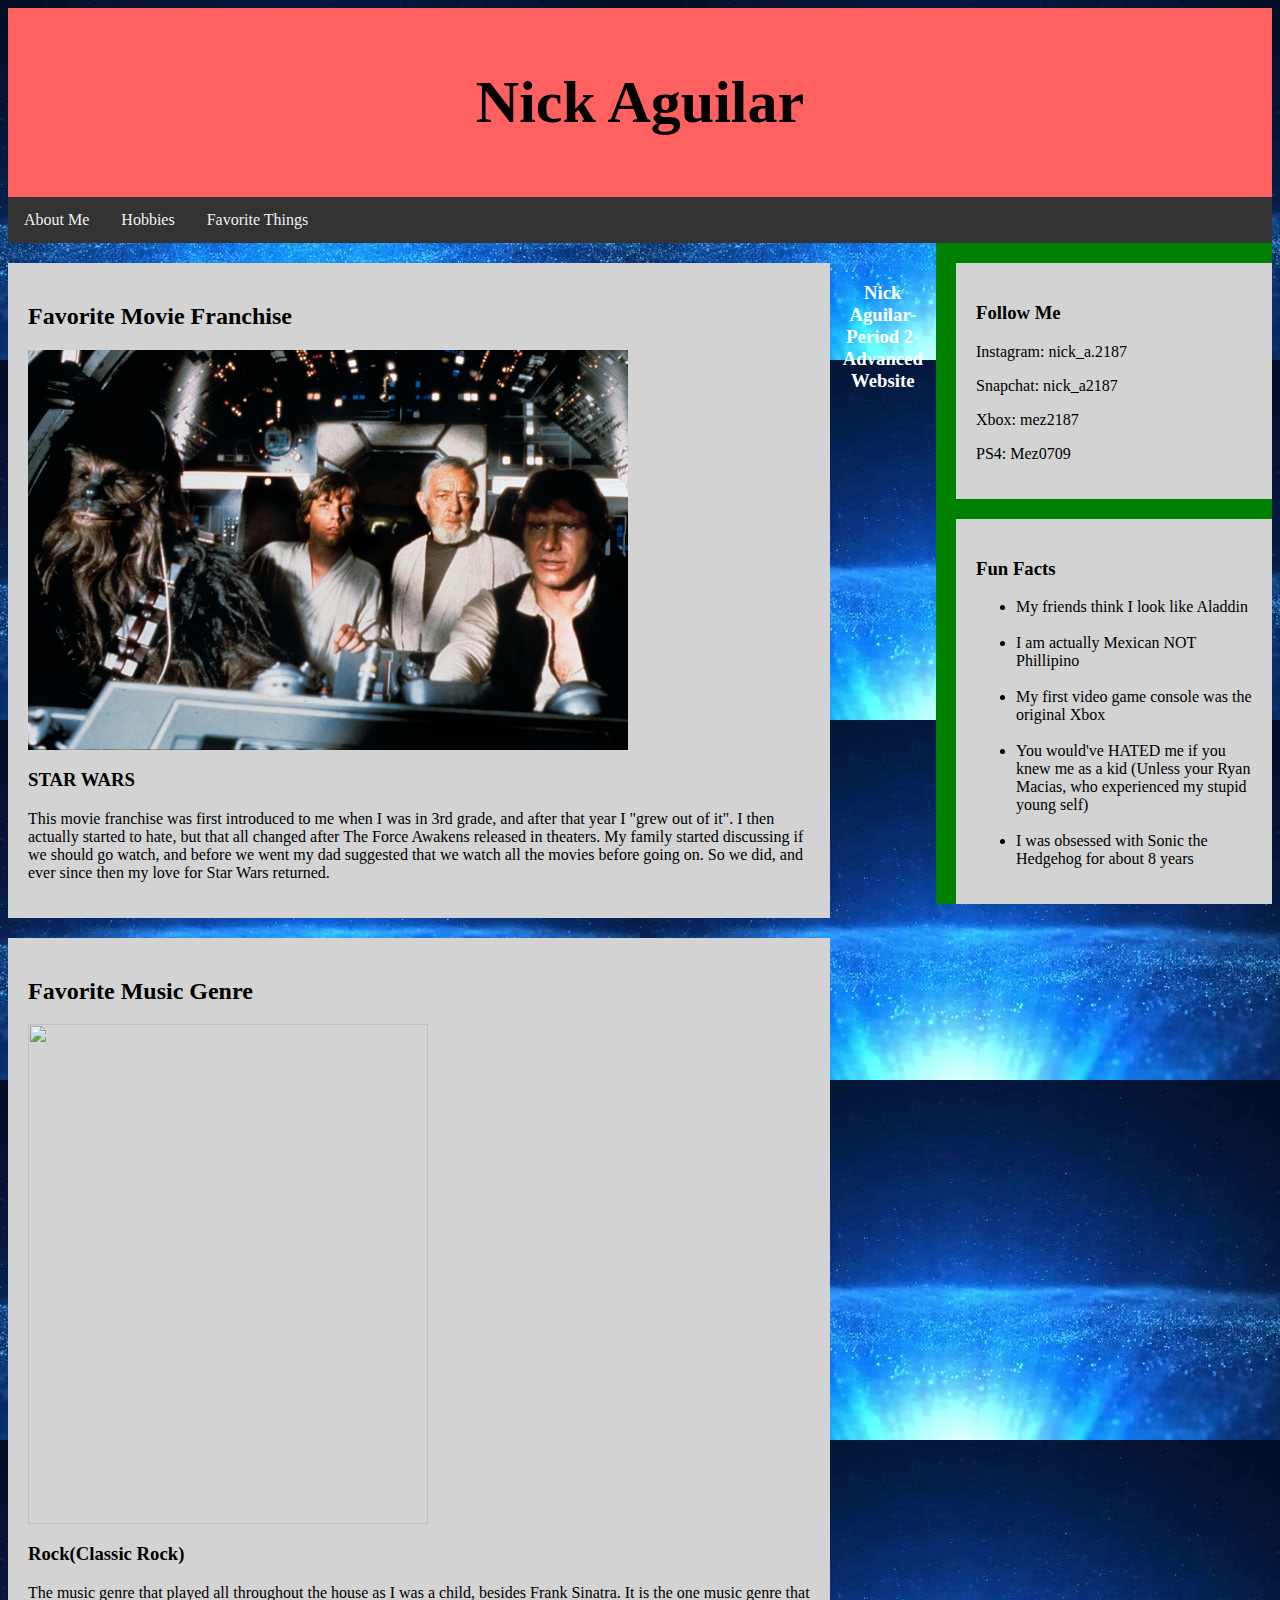
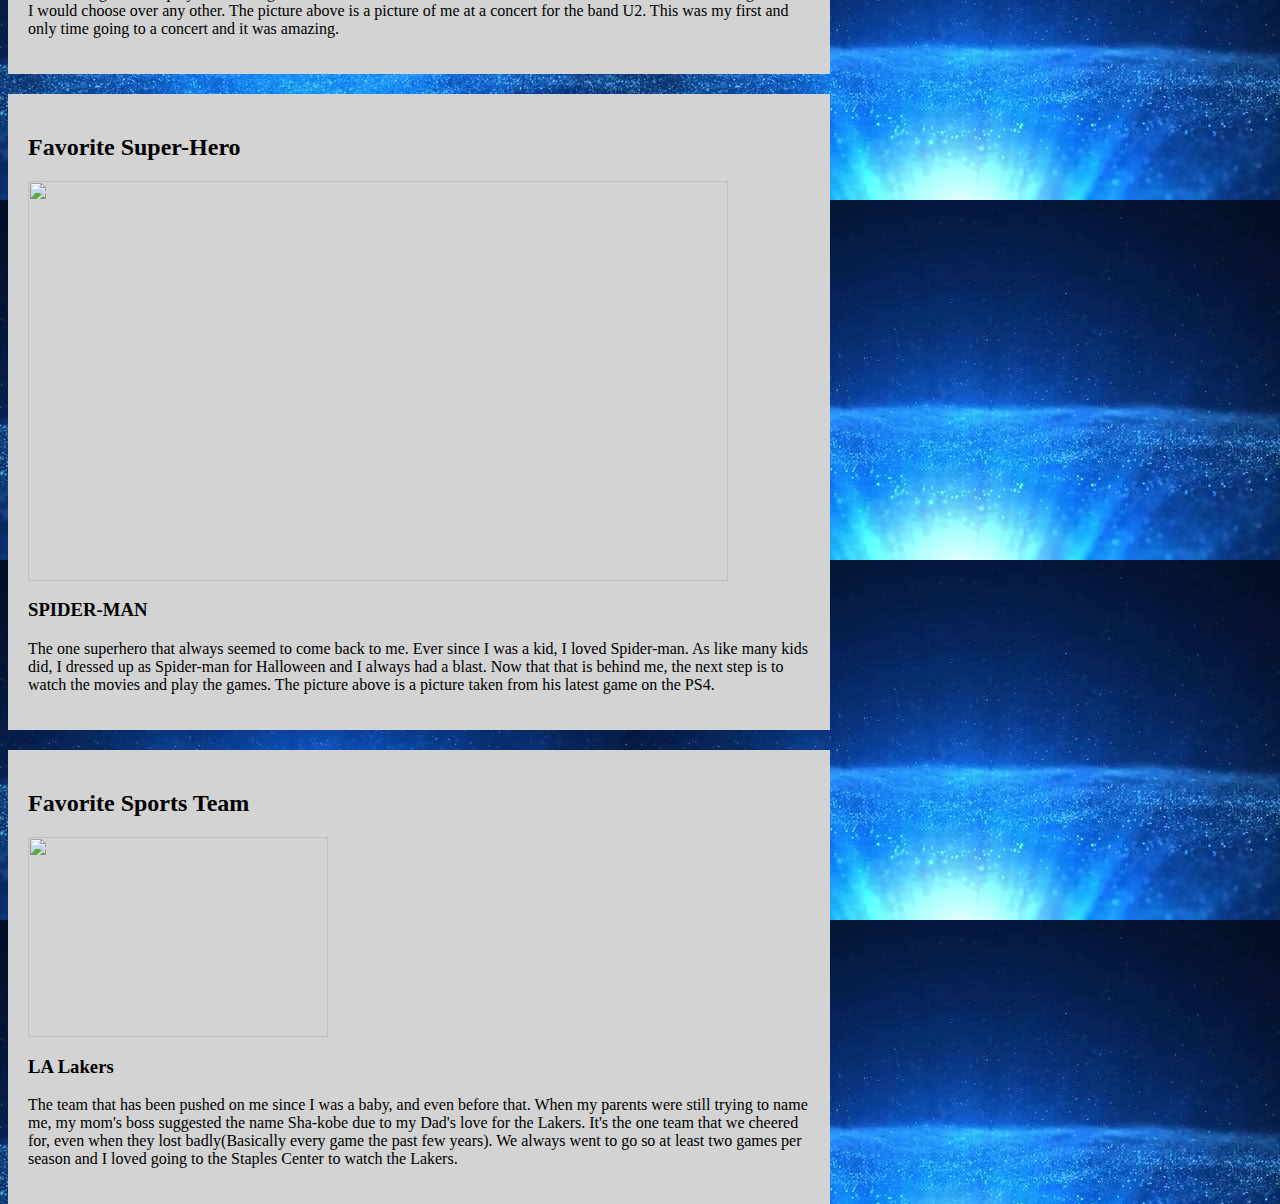
==== Favorites_Section.html @ d3ff2e84 "Add files via upload" ====
<html>
<head>
  <title> My Info Page </title>
  <link href="style.css" rel="stylesheet" type="text/css" />
</head>

<body>

<div class="header">
		<h1>Nick Aguilar</h1>
</div>
	
<div class="topnav">
		<a href="index.html">About Me</a>
		<a href="Hobbies_section.html">Hobbies</a>
		<a href="Favorites_Section.html">Favorite Things</a>
</div>
	
<div class="row">
  <div class="leftcolumn">
    <div class="card" style="background-color:#d3d3d3;">
      <h2>Favorite Movie Franchise</h2>
      <img src="da_bois_in_the_falcon.jpg" width="600" height="400">
      <h3>STAR WARS</h3>
      <p>This movie franchise was first introduced to me when I was in 3rd grade, and after that year I "grew out of it". I then actually started to hate, but that all changed after The Force Awakens released in theaters. My family started discussing if we should go watch, and before we went my dad suggested that we watch all the movies before going on. So we did, and ever since then my love for Star Wars returned.</p>
    </div>
    
	<div class="card" style="background-color:#d3d3d3;">
      <h2>Favorite Music Genre</h2>
      <img src="" width="400" height="500">
      <h3>Rock(Classic Rock)</h3>
      <p>The music genre that played all throughout the house as I was a child, besides Frank Sinatra. It is the one music genre that I would choose over any other. The picture above is a picture of me at a concert for the band U2. This was my first and only time going to a concert and it was amazing.</p>
    </div>
	
	<div class="card" style="background-color:#d3d3d3;">
      <h2>Favorite Super-Hero</h2>
      <img src="Spider-man.jpg" width="700" height="400">
      <h3>SPIDER-MAN</h3>
      <p>The one superhero that always seemed to come back to me. Ever since I was a kid, I loved Spider-man. As like many kids did, I dressed up as Spider-man for Halloween and I always had a blast. Now that that is behind me, the next step is to watch the movies and play the games. The picture above is a picture taken from his latest game on the PS4.</p>
    </div>
	
	<div class="card" style="background-color:#d3d3d3;">
      <h2>Favorite Sports Team</h2>
      <img src="" width="300" height="200">
      <h3>LA Lakers</h3>
      <p>The team that has been pushed on me since I was a baby, and even before that. When my parents were still trying to name me, my mom's boss suggested the name Sha-kobe due to my Dad's love for the Lakers. It's the one team that we cheered for, even when they lost badly(Basically every game the past few years). We always went to go so at least two games per season and I loved going to the Staples Center to watch the Lakers.</p>
    </div>
  </div>
  
  <div class="rightcolumn">
	<div class="card" style="background-color:#d3d3d3;">
      <h3>Follow Me</h3>
      <p>Instagram: nick_a.2187</p>
	  <p>Snapchat: nick_a2187</p>
	  <p>Xbox: mez2187</p>
	  <p>PS4: Mez0709</p>
    </div>
	
	<div class="card" style="background-color:#d3d3d3;">
      <h3>Fun Facts</h3>
	  <ul>
		<li>My friends think I look like Aladdin</li>
		<br>
		<li>I am actually Mexican NOT Phillipino</li>
		<br>
		<li>My first video game console was the original Xbox</li>
		<br>
		<li>You would've HATED me if you knew me as a kid (Unless your Ryan Macias, who experienced my stupid young self)</li>
		<br>
		<li>I was obsessed with Sonic the Hedgehog for about 8 years </li>
    </div>
  </div>

</div>

<div class="footer">
  <h3>Nick Aguilar-Period 2-Advanced Website</h3>
</div>
</body>
</html>
---- style.css ----
/*header styles */
.header {
	background-color: #ff6060;
	text-align: center;
	padding: 20px;
	font-family: "Harlow Solid";
	font-size: 30px;
}
/*body background color */
body {
	background-image: url("background image for personal page.jpg");
}
/*footer styles */
.footer {
    padding: 20px;
    text-align: center;
	color: white;
}

/* The navbar container */
.topnav {
    overflow: hidden;
    background-color: #333;
}

/* Navbar links */
.topnav a {
    float: left;
    display: block;
    color: #f2f2f2;
    text-align: center;
    padding: 14px 16px;
    text-decoration: none;
}

/* Links - change color on hover */
.topnav a:hover {
    background-color: #ddd;
    color: black;
}
/* Card styles */
.card {
    background-color: white;
    padding: 20px;
    margin-top: 20px;
}
/*right column styles */
.rightcolumn {
    float: right;
    width: 25%;
    background-color: green;
    padding-left: 20px;
}
/*light column styles */
.leftcolumn {   
    float: left;
    width: 65%;
}
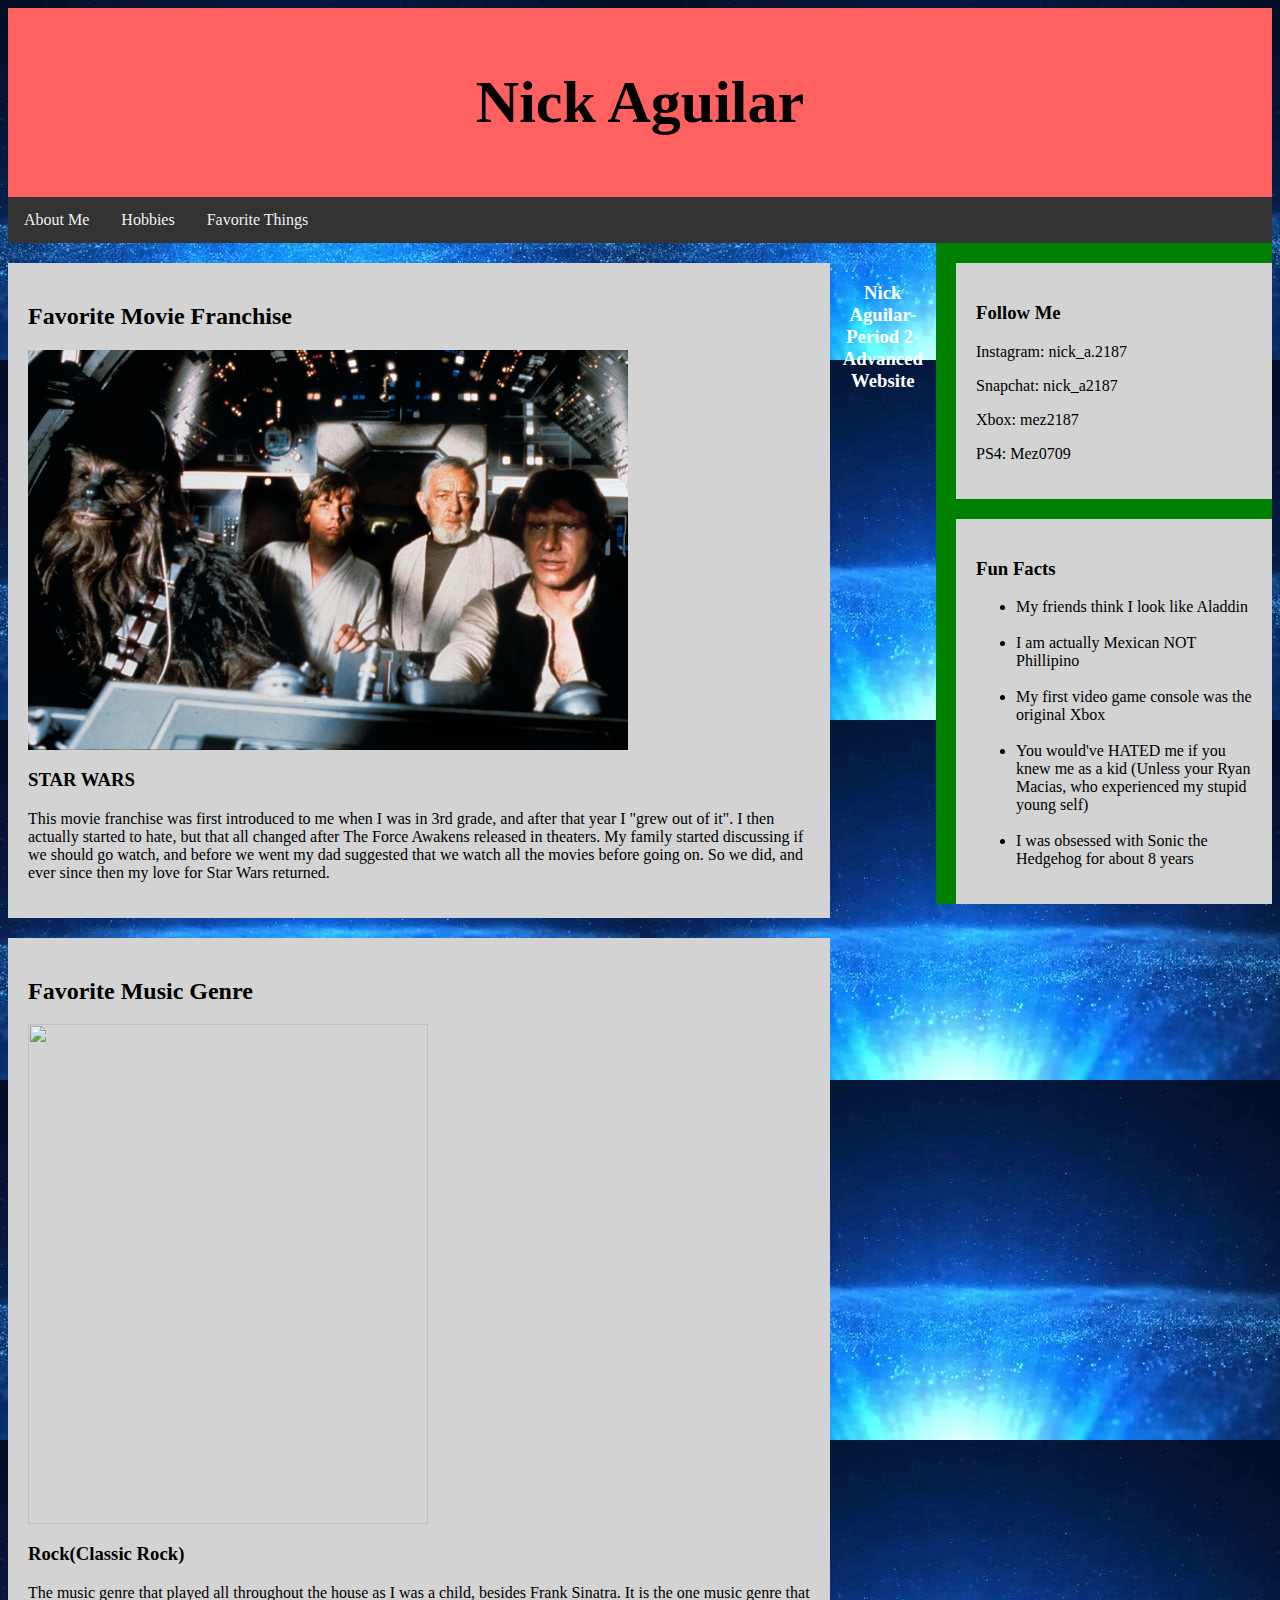
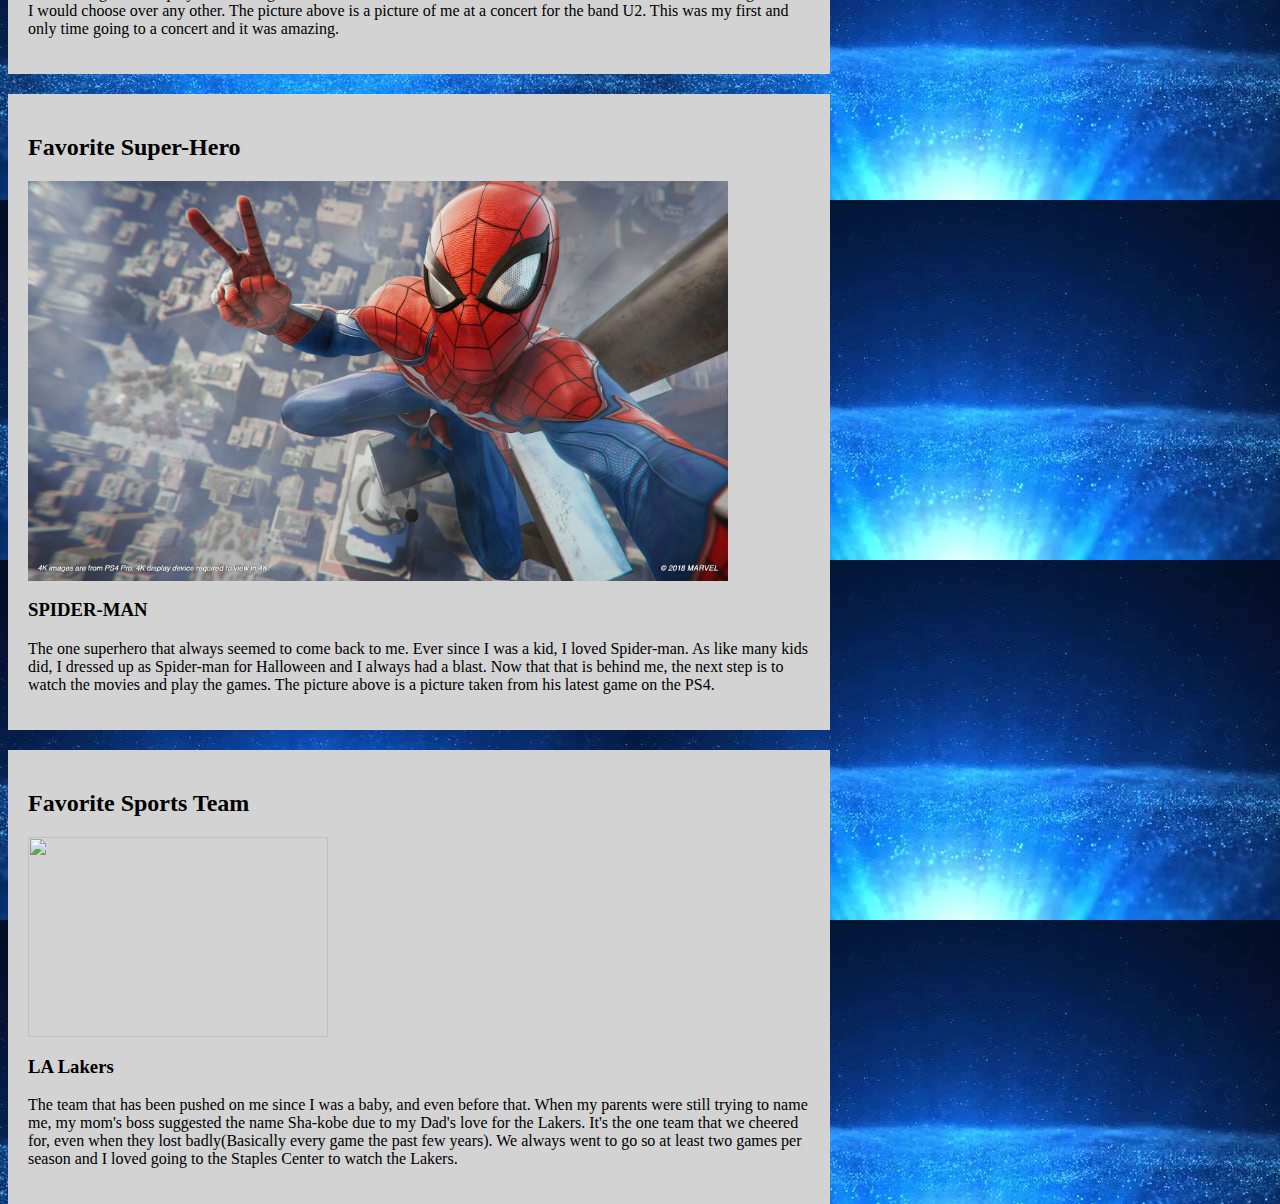
==== commit 743d4aa0: "Update Favorites_Section.html" ====
--- a/Favorites_Section.html
+++ b/Favorites_Section.html
@@ -34,7 +34,7 @@
 	
 	<div class="card" style="background-color:#d3d3d3;">
       <h2>Favorite Super-Hero</h2>
-      <img src="Spider-man.jpg" width="700" height="400">
+      <img src="Spider-Man.jpg" width="700" height="400">
       <h3>SPIDER-MAN</h3>
       <p>The one superhero that always seemed to come back to me. Ever since I was a kid, I loved Spider-man. As like many kids did, I dressed up as Spider-man for Halloween and I always had a blast. Now that that is behind me, the next step is to watch the movies and play the games. The picture above is a picture taken from his latest game on the PS4.</p>
     </div>
@@ -77,4 +77,4 @@
   <h3>Nick Aguilar-Period 2-Advanced Website</h3>
 </div>
 </body>
-</html>+</html>
--- a/style.css
+++ b/style.css
@@ -16,7 +16,6 @@
     text-align: center;
 	color: white;
 }
-
 /* The navbar container */
 .topnav {
     overflow: hidden;
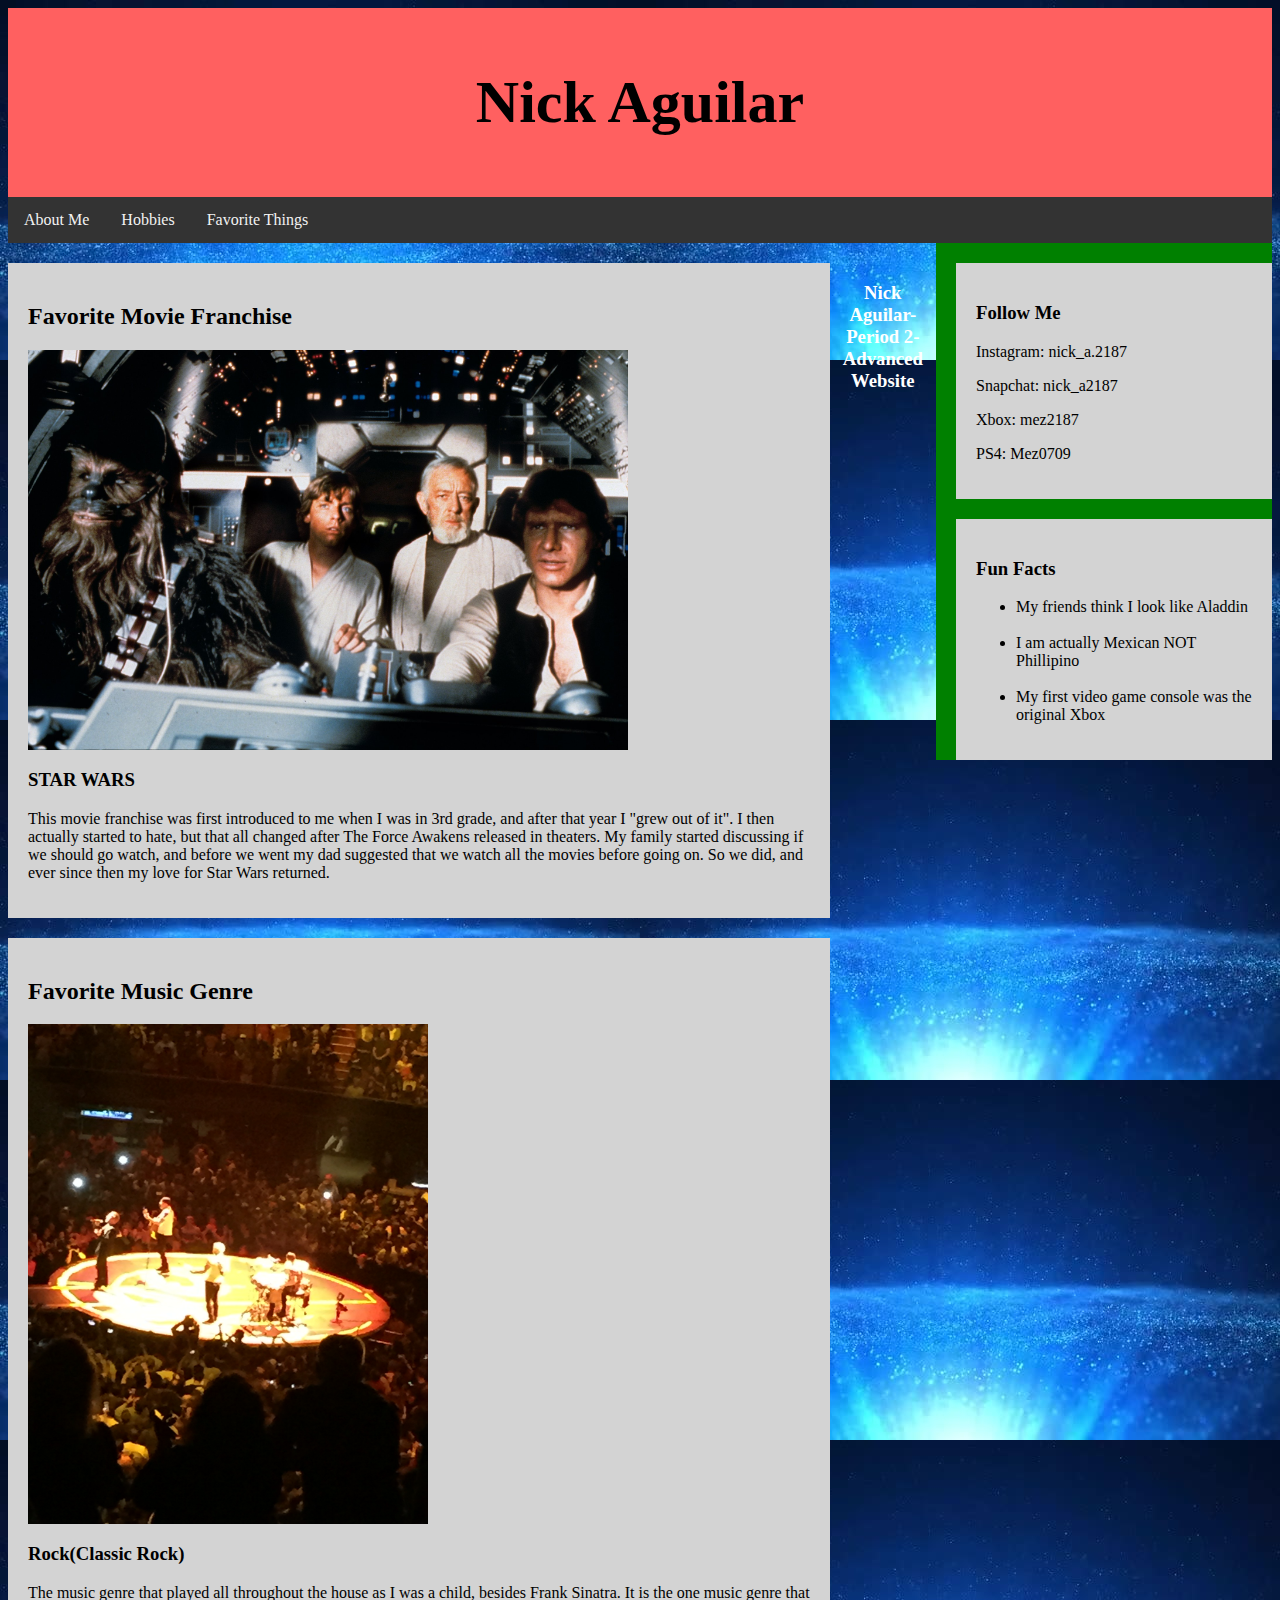
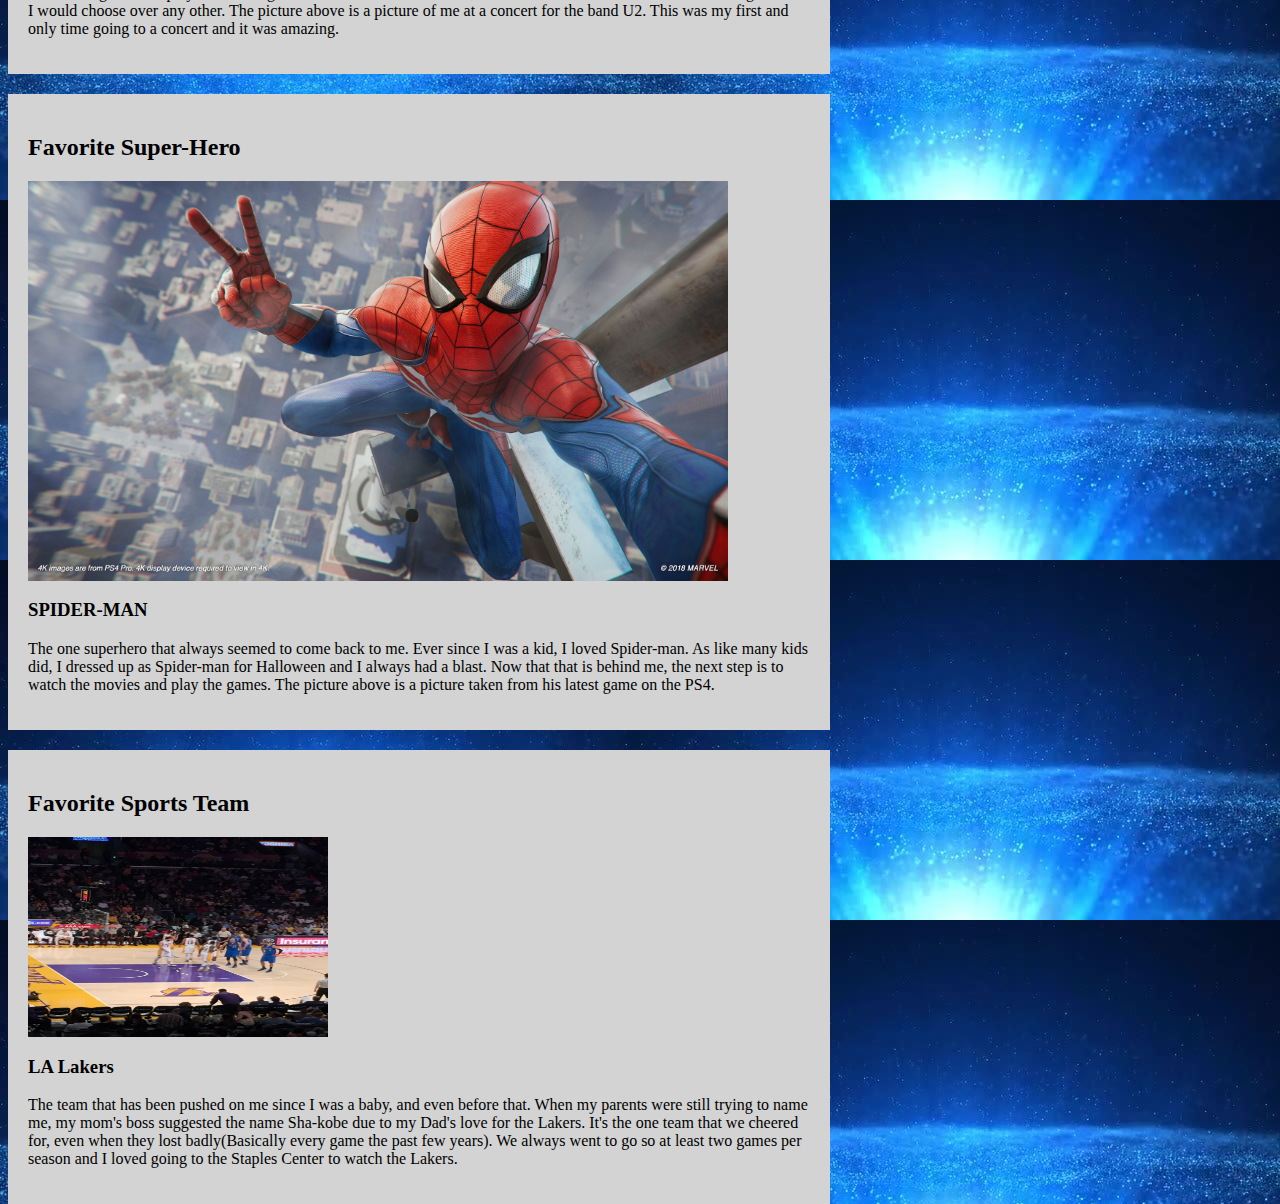
==== commit 7c0d4668: "Update Favorites_Section.html" ====
--- a/Favorites_Section.html
+++ b/Favorites_Section.html
@@ -20,28 +20,28 @@
   <div class="leftcolumn">
     <div class="card" style="background-color:#d3d3d3;">
       <h2>Favorite Movie Franchise</h2>
-      <img src="da_bois_in_the_falcon.jpg" width="600" height="400">
+      <img src="da_bois_in_the_falcon.jpg" width="600" height="400" title="Bois in the Falcon">
       <h3>STAR WARS</h3>
       <p>This movie franchise was first introduced to me when I was in 3rd grade, and after that year I "grew out of it". I then actually started to hate, but that all changed after The Force Awakens released in theaters. My family started discussing if we should go watch, and before we went my dad suggested that we watch all the movies before going on. So we did, and ever since then my love for Star Wars returned.</p>
     </div>
     
 	<div class="card" style="background-color:#d3d3d3;">
       <h2>Favorite Music Genre</h2>
-      <img src="" width="400" height="500">
+      <img src="Concert.jpg" width="400" height="500" title="U2 concert">
       <h3>Rock(Classic Rock)</h3>
       <p>The music genre that played all throughout the house as I was a child, besides Frank Sinatra. It is the one music genre that I would choose over any other. The picture above is a picture of me at a concert for the band U2. This was my first and only time going to a concert and it was amazing.</p>
     </div>
 	
 	<div class="card" style="background-color:#d3d3d3;">
       <h2>Favorite Super-Hero</h2>
-      <img src="Spider-Man.jpg" width="700" height="400">
+      <img src="Spider-Man.jpg" width="700" height="400" title="Spidey Selfie">
       <h3>SPIDER-MAN</h3>
       <p>The one superhero that always seemed to come back to me. Ever since I was a kid, I loved Spider-man. As like many kids did, I dressed up as Spider-man for Halloween and I always had a blast. Now that that is behind me, the next step is to watch the movies and play the games. The picture above is a picture taken from his latest game on the PS4.</p>
     </div>
 	
 	<div class="card" style="background-color:#d3d3d3;">
       <h2>Favorite Sports Team</h2>
-      <img src="" width="300" height="200">
+      <img src="laker-game.jpg" width="300" height="200" title="Laker Game">
       <h3>LA Lakers</h3>
       <p>The team that has been pushed on me since I was a baby, and even before that. When my parents were still trying to name me, my mom's boss suggested the name Sha-kobe due to my Dad's love for the Lakers. It's the one team that we cheered for, even when they lost badly(Basically every game the past few years). We always went to go so at least two games per season and I loved going to the Staples Center to watch the Lakers.</p>
     </div>
@@ -64,10 +64,6 @@
 		<li>I am actually Mexican NOT Phillipino</li>
 		<br>
 		<li>My first video game console was the original Xbox</li>
-		<br>
-		<li>You would've HATED me if you knew me as a kid (Unless your Ryan Macias, who experienced my stupid young self)</li>
-		<br>
-		<li>I was obsessed with Sonic the Hedgehog for about 8 years </li>
     </div>
   </div>
 
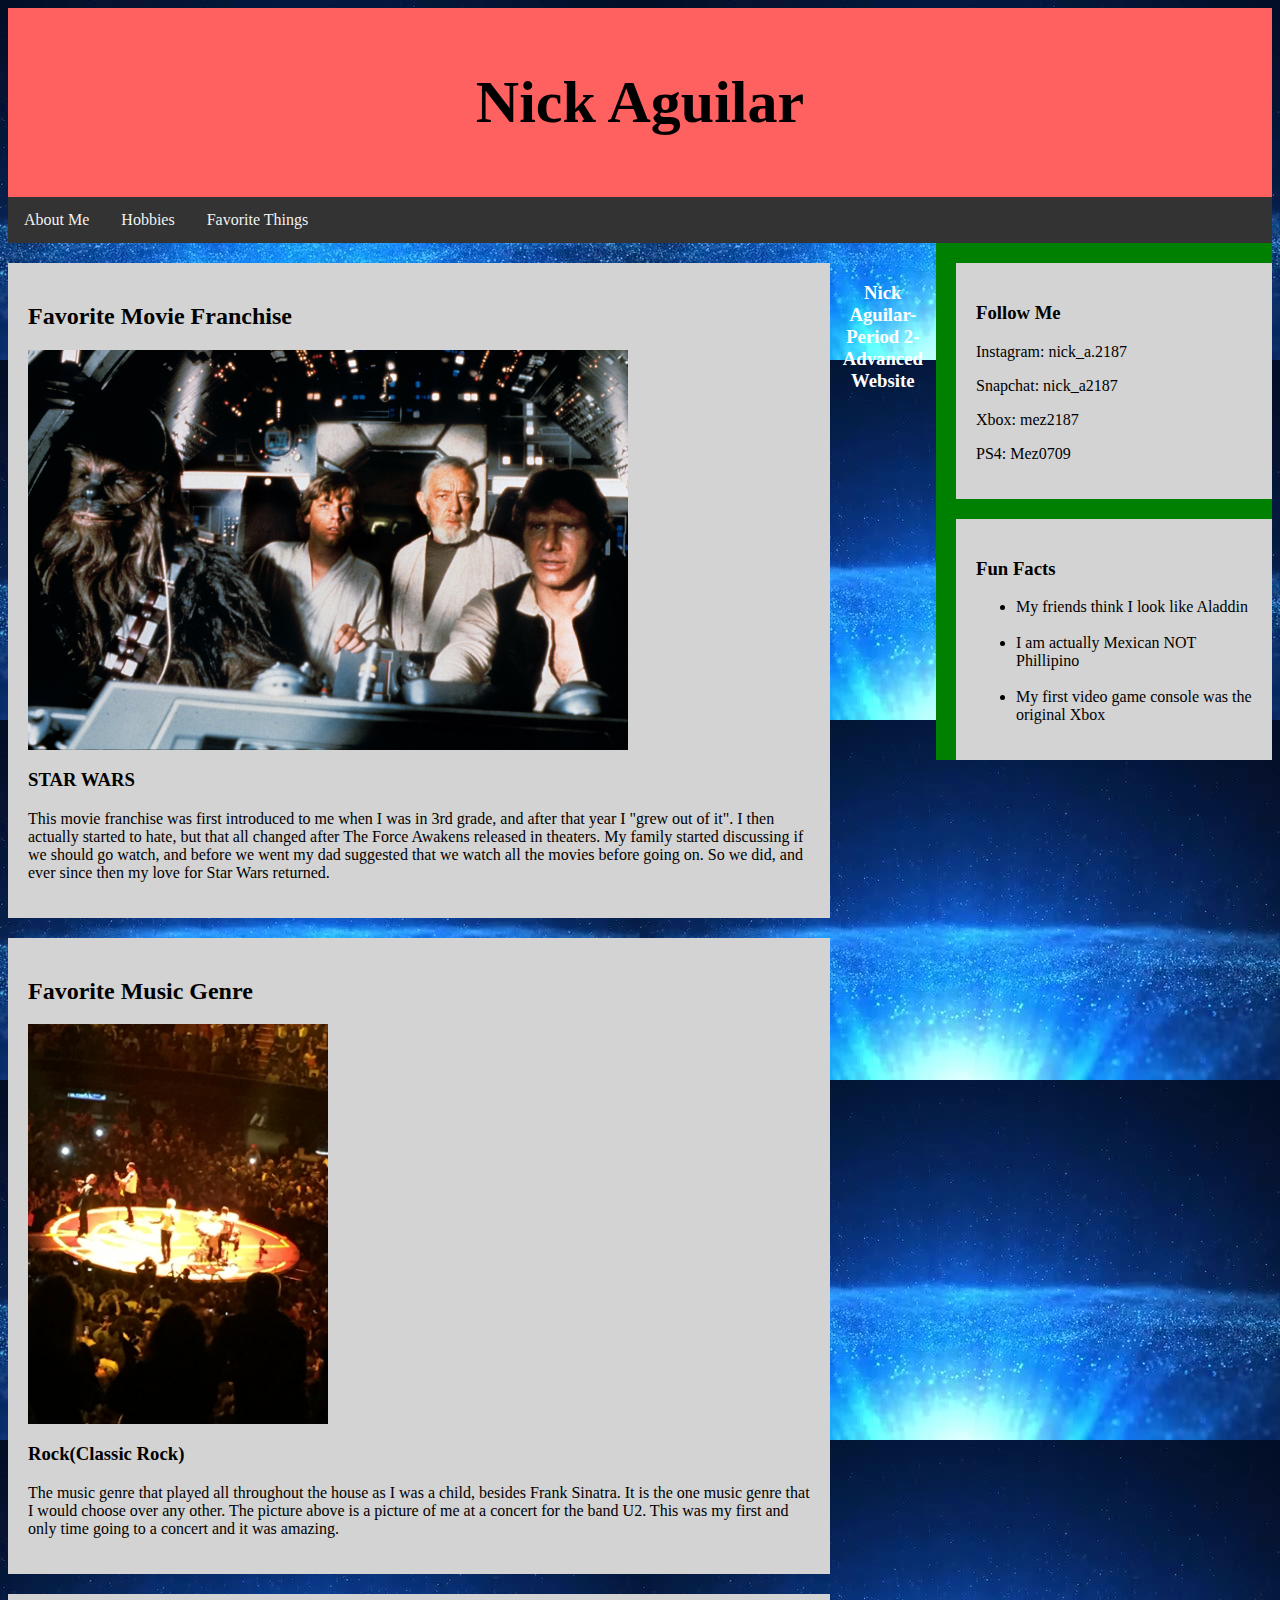
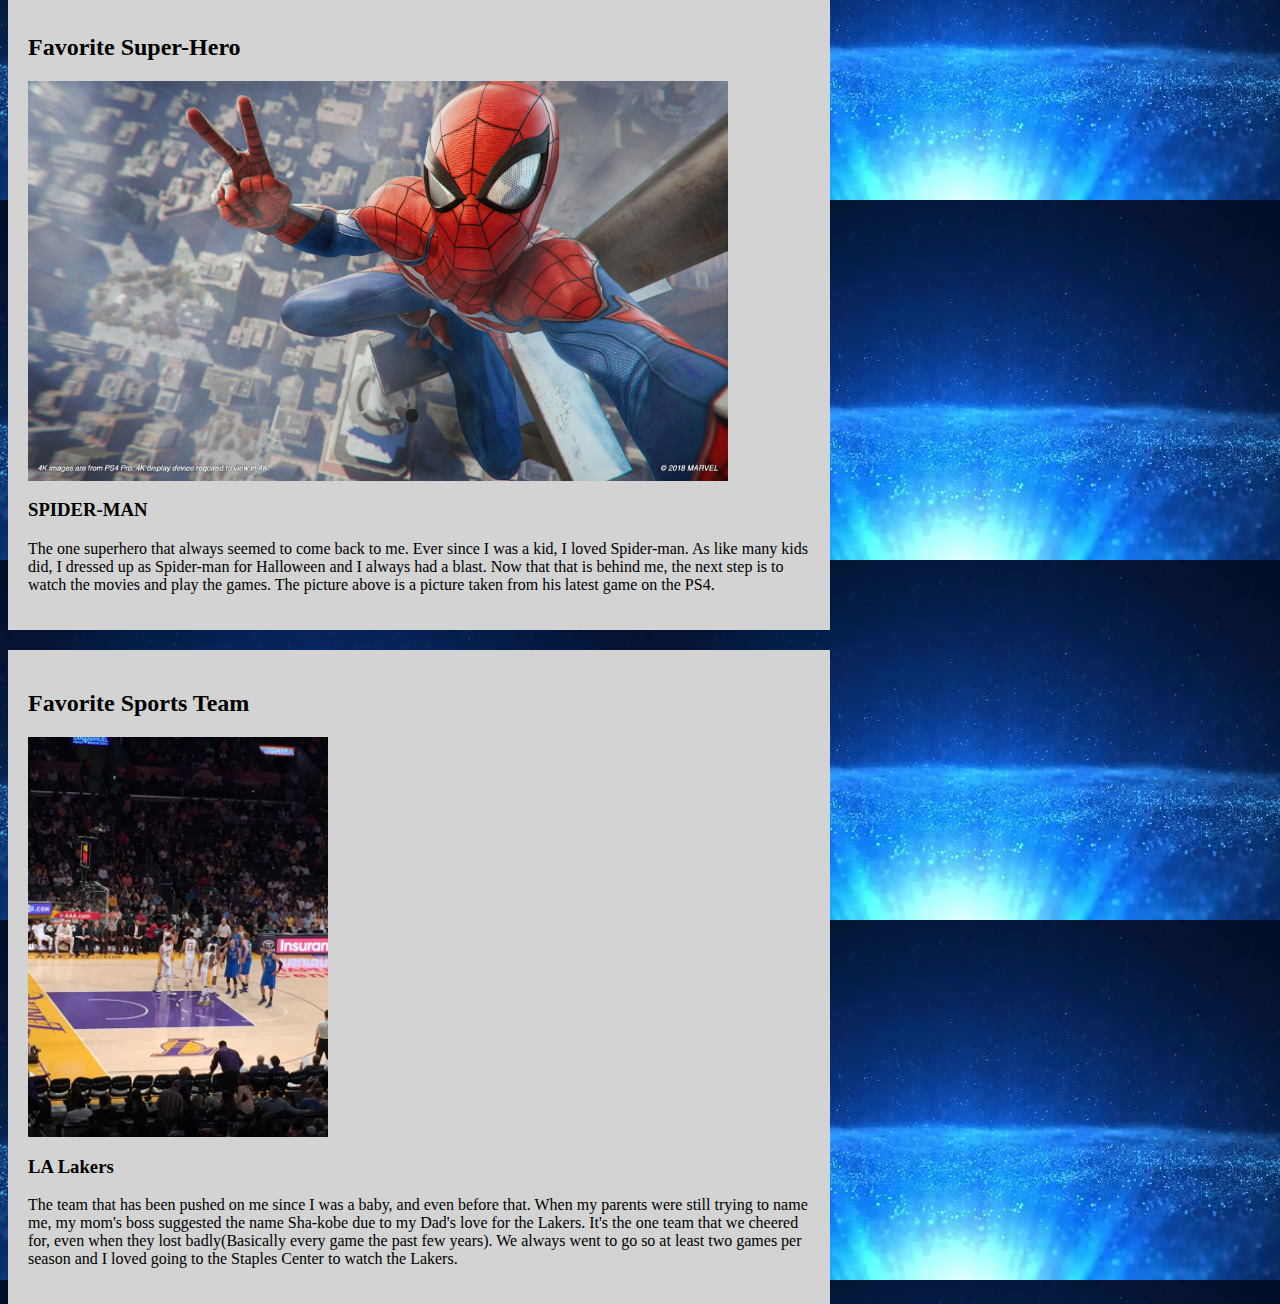
==== commit 88e97023: "Update Favorites_Section.html" ====
--- a/Favorites_Section.html
+++ b/Favorites_Section.html
@@ -27,7 +27,7 @@
     
 	<div class="card" style="background-color:#d3d3d3;">
       <h2>Favorite Music Genre</h2>
-      <img src="Concert.jpg" width="400" height="500" title="U2 concert">
+      <img src="Concert.jpg" width="300" height="400" title="U2 concert">
       <h3>Rock(Classic Rock)</h3>
       <p>The music genre that played all throughout the house as I was a child, besides Frank Sinatra. It is the one music genre that I would choose over any other. The picture above is a picture of me at a concert for the band U2. This was my first and only time going to a concert and it was amazing.</p>
     </div>
@@ -41,7 +41,7 @@
 	
 	<div class="card" style="background-color:#d3d3d3;">
       <h2>Favorite Sports Team</h2>
-      <img src="laker-game.jpg" width="300" height="200" title="Laker Game">
+      <img src="laker-game.jpg" width="300" height="400" title="Laker Game">
       <h3>LA Lakers</h3>
       <p>The team that has been pushed on me since I was a baby, and even before that. When my parents were still trying to name me, my mom's boss suggested the name Sha-kobe due to my Dad's love for the Lakers. It's the one team that we cheered for, even when they lost badly(Basically every game the past few years). We always went to go so at least two games per season and I loved going to the Staples Center to watch the Lakers.</p>
     </div>
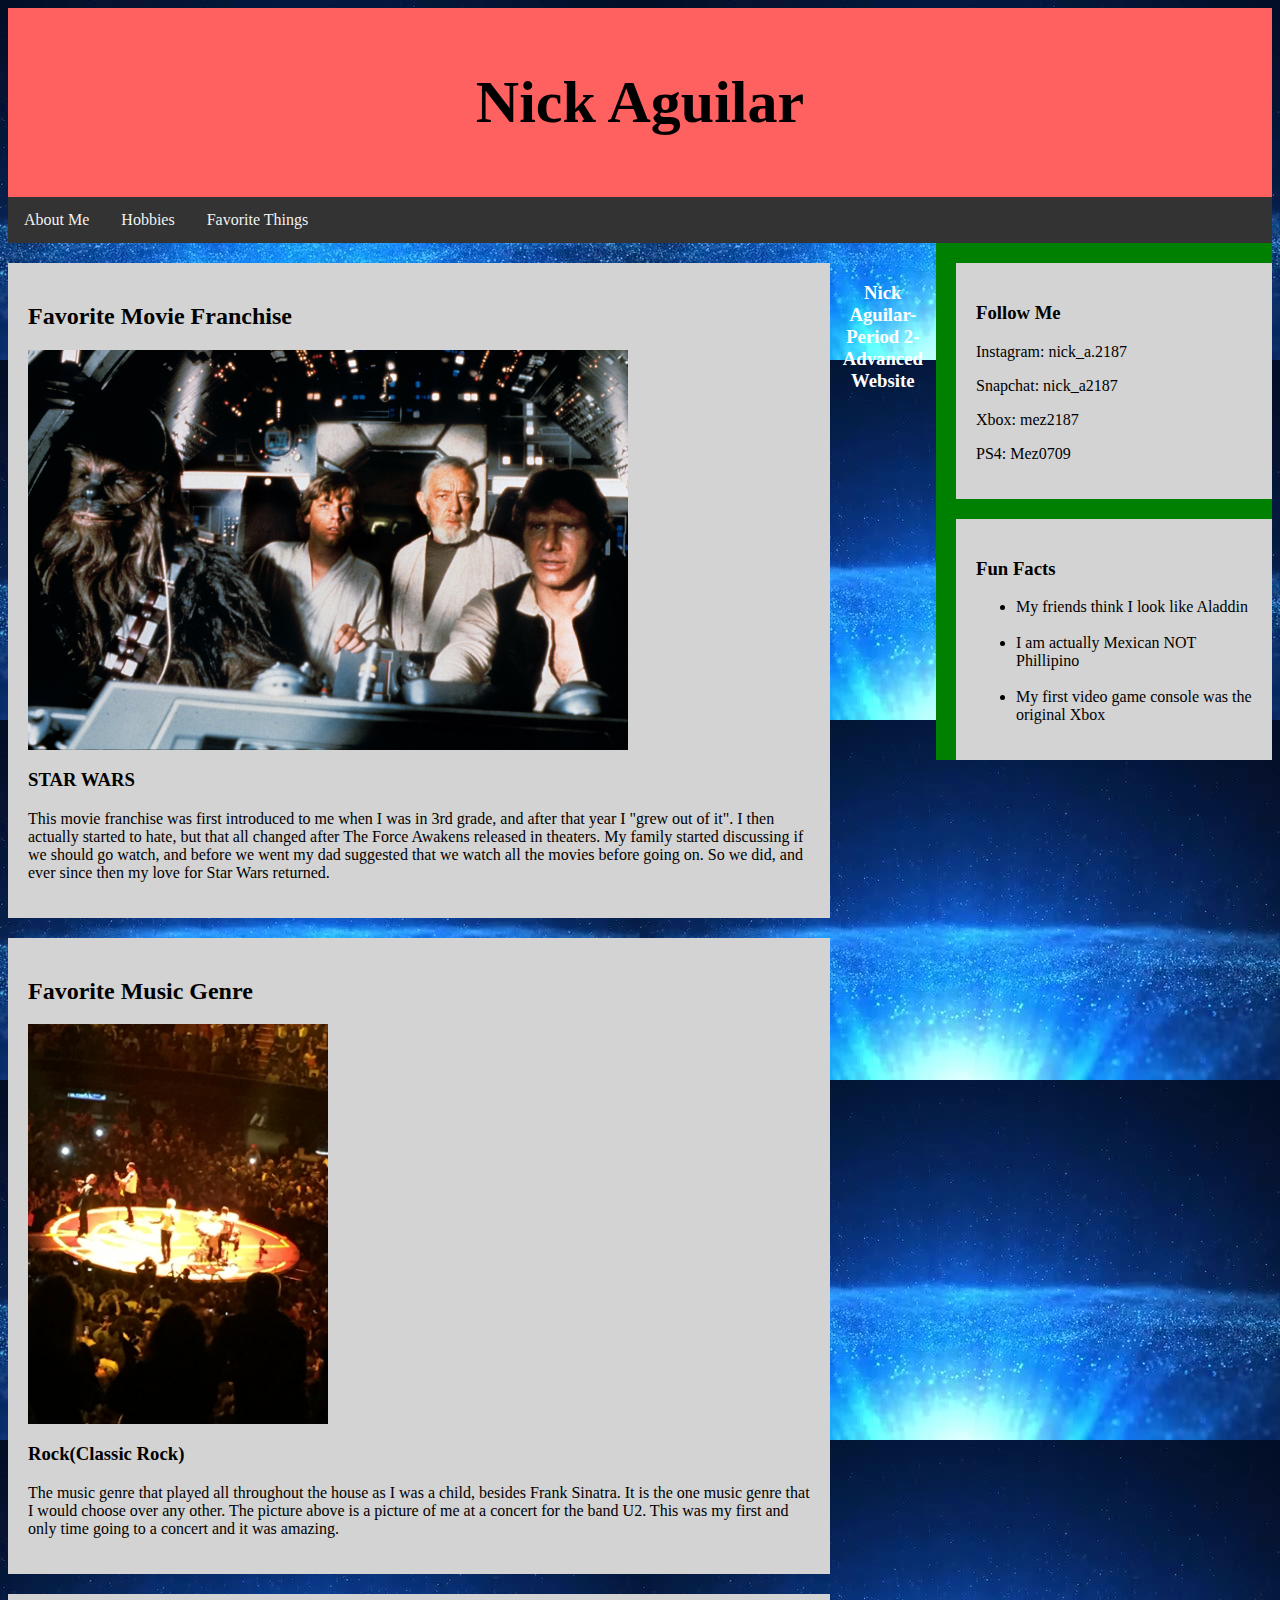
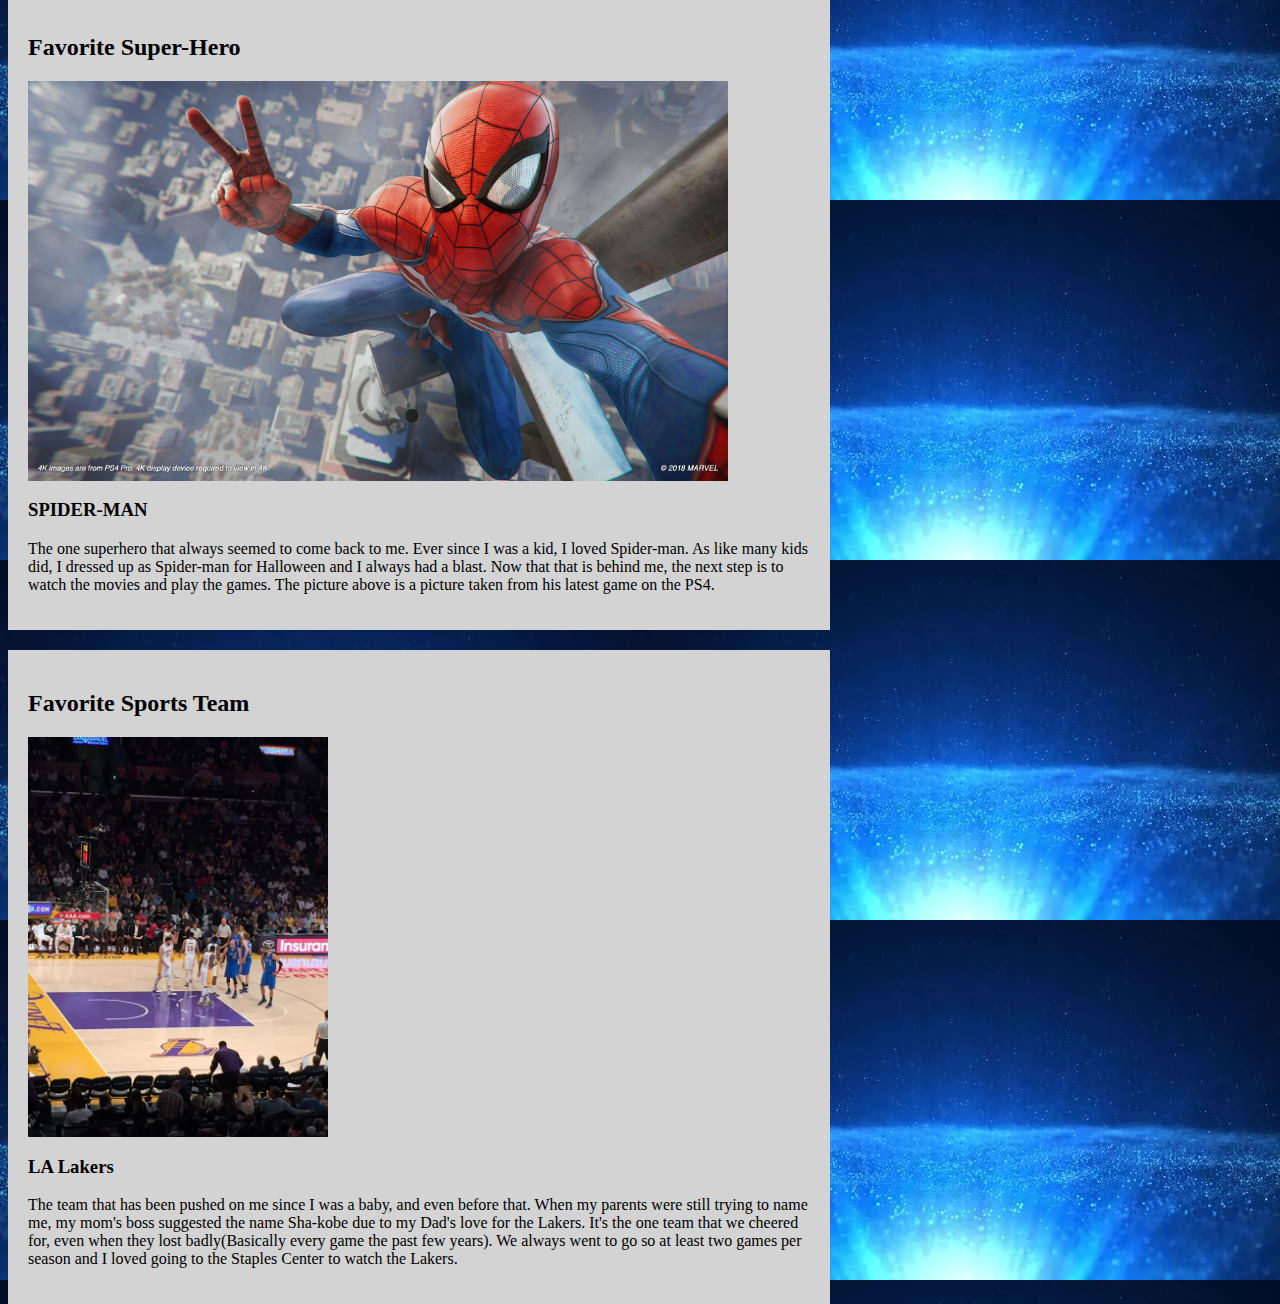
==== commit 7b2c45b5: "Update Favorites_Section.html" ====
--- a/Favorites_Section.html
+++ b/Favorites_Section.html
@@ -41,7 +41,7 @@
 	
 	<div class="card" style="background-color:#d3d3d3;">
       <h2>Favorite Sports Team</h2>
-      <img src="laker-game.jpg" width="300" height="400" title="Laker Game">
+      <img src="laker-game (2).jpg" width="300" height="400" title="Laker Game">
       <h3>LA Lakers</h3>
       <p>The team that has been pushed on me since I was a baby, and even before that. When my parents were still trying to name me, my mom's boss suggested the name Sha-kobe due to my Dad's love for the Lakers. It's the one team that we cheered for, even when they lost badly(Basically every game the past few years). We always went to go so at least two games per season and I loved going to the Staples Center to watch the Lakers.</p>
     </div>
